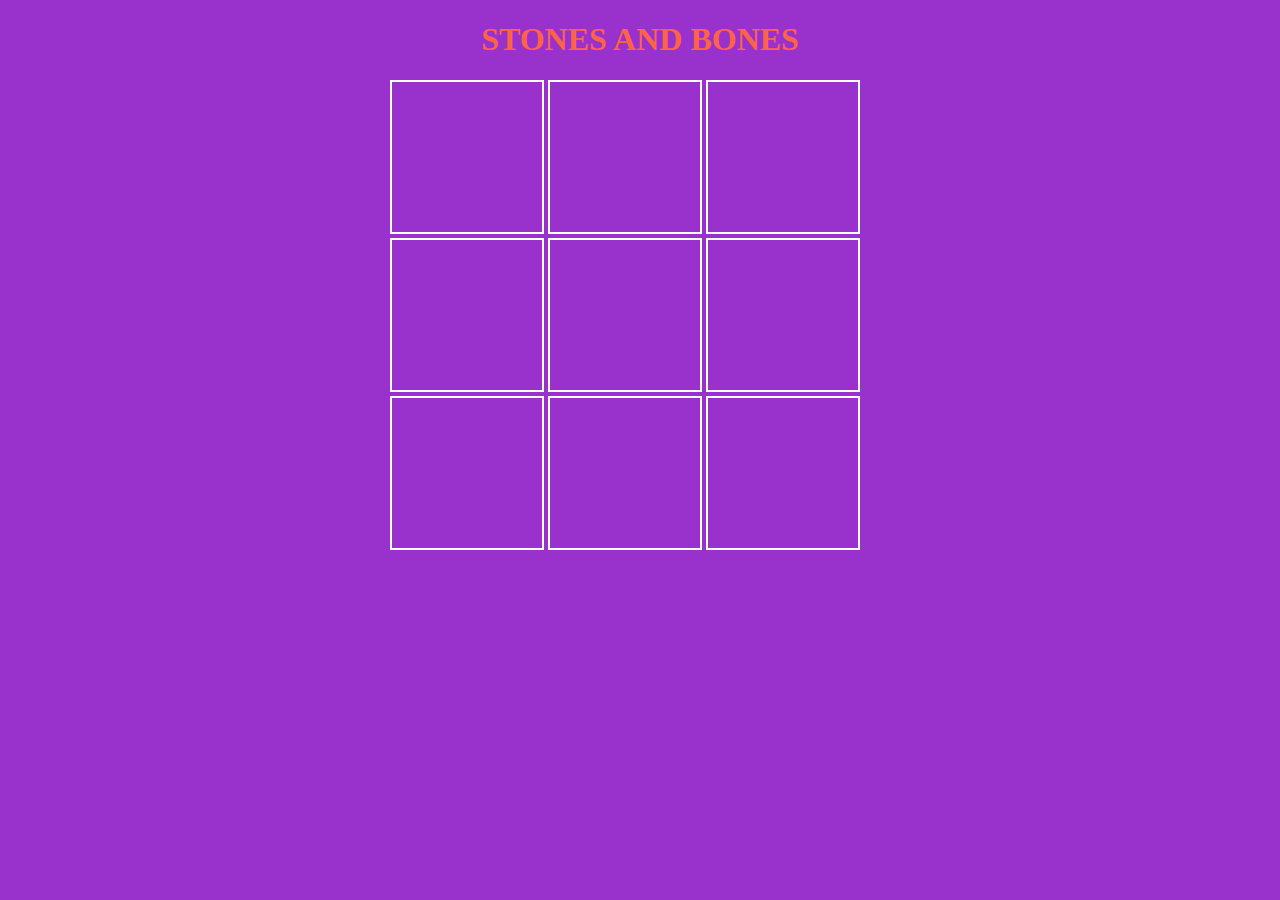
==== Sticks-And-Stones.html @ 1cf56b9f "I have a grid" ====
<!DOCTYPE html>
<html lang="en">

  <head>
    <meta charset="UTF-8">
    <title>Sticks And Stones</title>
    <link rel="stylesheet" href="sticksandstones.css">
  </head>

  <body>

    <h1>STONES AND BONES</h1>

    <div class="row">
      <div class="gridSquare">
        <img id="stone" src="Stone.png" alt="Stone">
        <img id="bones" src="Bones.png" alt="Bones">
      </div>
      <div class="gridSquare">
        <img id="stone" src="Stone.png" alt="Stone">
        <img id="bones" src="Bones.png" alt="Bones">
      </div>
      <div class="gridSquare">
        <img id="stone" src="Stone.png" alt="Stone">
        <img id="bones" src="Bones.png" alt="Bones">
      </div>
    </div>

    <div class="row">
      <div class="gridSquare">
        <img id="stone" src="Stone.png" alt="Stone">
        <img id="bones" src="Bones.png" alt="Bones">
      </div>
      <div class="gridSquare">
        <img id="stone" src="Stone.png" alt="Stone">
        <img id="bones" src="Bones.png" alt="Bones">
      </div>
      <div class="gridSquare">
        <img id="stone" src="Stone.png" alt="Stone">
        <img id="bones" src="Bones.png" alt="Bones">
      </div>
    </div>

    <div class="row">
      <div class="gridSquare">
        <img id="stone" src="Stone.png" alt="Stone">
        <img id="bones" src="Bones.png" alt="Bones">
      </div>
      <div class="gridSquare">
        <img id="stone" src="Stone.png" alt="Stone">
        <img id="bones" src="Bones.png" alt="Bones">
      </div>
      <div class="gridSquare">
        <img id="stone" src="Stone.png" alt="Stone">
        <img id="bones" src="Bones.png" alt="Bones">
      </div>
    </div>


    <script src="sticksandstones.js"></script>
  </body>

</html>
---- sticksandstones.css ----
body {
  background-color: darkorchid;
}

h1 {
  color: tomato;
  text-align: center;
}

img {
  visibility: hidden;
}

.row {
  margin: 0 auto;
  width: 500px;
  height: 158px;
}

.gridSquare {
  width: 150px;
  height: 150px;
  border: 2px solid white;
  display: inline-block;
}
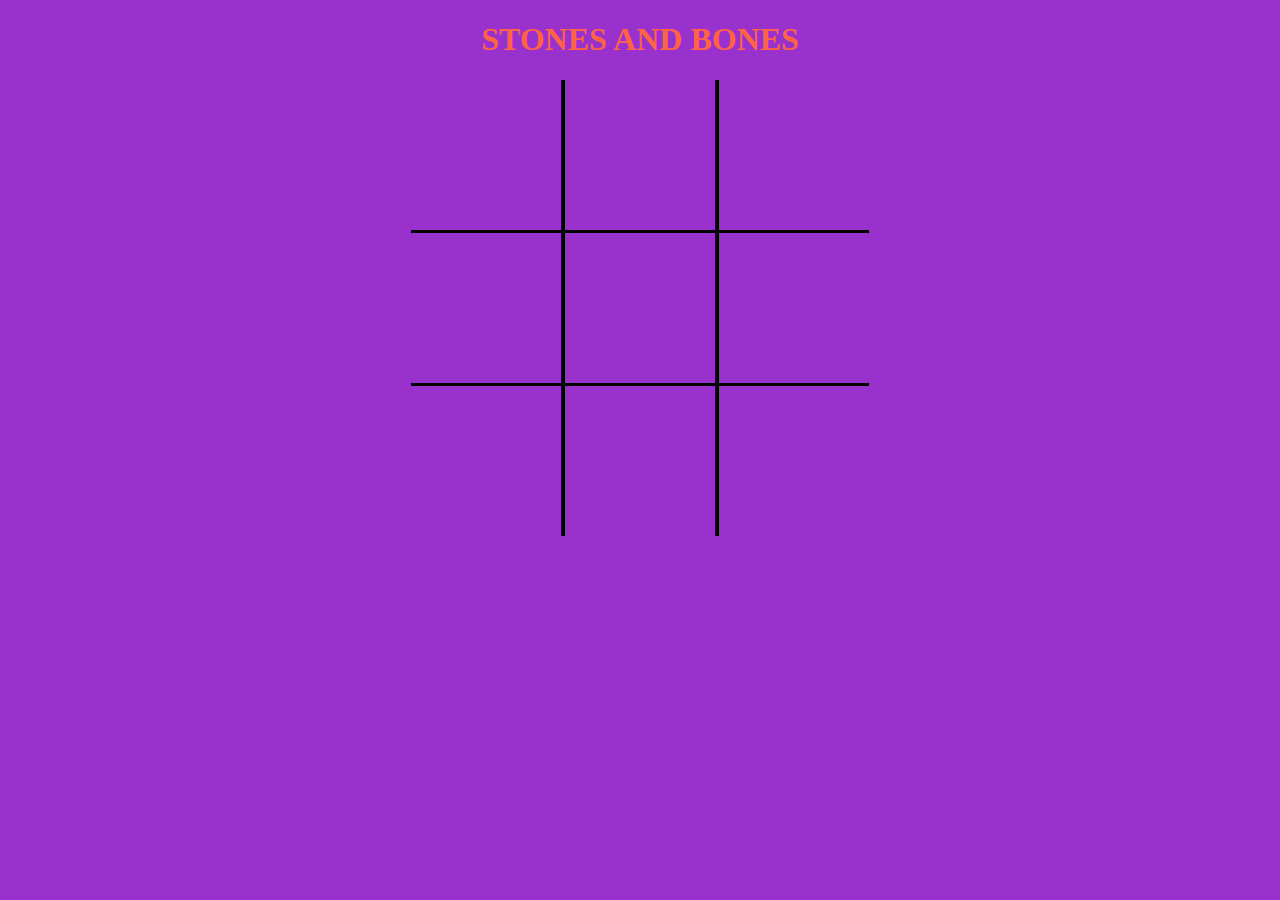
==== commit 3e9f19ac: "Image selector works better now" ====
--- a/Sticks-And-Stones.html
+++ b/Sticks-And-Stones.html
@@ -11,51 +11,34 @@
 
     <h1>STONES AND BONES</h1>
 
-    <div class="row">
-      <div class="gridSquare">
-        <img id="stone" src="Stone.png" alt="Stone">
-        <img id="bones" src="Bones.png" alt="Bones">
+    <div class="board">
+      <div class="row">
+        <div class="gridSquare">
+        </div>
+        <div class="gridSquare">
+        </div>
+        <div class="gridSquare">
+        </div>
       </div>
-      <div class="gridSquare">
-        <img id="stone" src="Stone.png" alt="Stone">
-        <img id="bones" src="Bones.png" alt="Bones">
+
+      <div class="row">
+        <div class="gridSquare">
+        </div>
+        <div class="gridSquare">
+        </div>
+        <div class="gridSquare">
+        </div>
       </div>
-      <div class="gridSquare">
-        <img id="stone" src="Stone.png" alt="Stone">
-        <img id="bones" src="Bones.png" alt="Bones">
+
+      <div class="row">
+        <div class="gridSquare">
+        </div>
+        <div class="gridSquare">
+        </div>
+        <div class="gridSquare">
+        </div>
       </div>
     </div>
-
-    <div class="row">
-      <div class="gridSquare">
-        <img id="stone" src="Stone.png" alt="Stone">
-        <img id="bones" src="Bones.png" alt="Bones">
-      </div>
-      <div class="gridSquare">
-        <img id="stone" src="Stone.png" alt="Stone">
-        <img id="bones" src="Bones.png" alt="Bones">
-      </div>
-      <div class="gridSquare">
-        <img id="stone" src="Stone.png" alt="Stone">
-        <img id="bones" src="Bones.png" alt="Bones">
-      </div>
-    </div>
-
-    <div class="row">
-      <div class="gridSquare">
-        <img id="stone" src="Stone.png" alt="Stone">
-        <img id="bones" src="Bones.png" alt="Bones">
-      </div>
-      <div class="gridSquare">
-        <img id="stone" src="Stone.png" alt="Stone">
-        <img id="bones" src="Bones.png" alt="Bones">
-      </div>
-      <div class="gridSquare">
-        <img id="stone" src="Stone.png" alt="Stone">
-        <img id="bones" src="Bones.png" alt="Bones">
-      </div>
-    </div>
-
 
     <script src="sticksandstones.js"></script>
   </body>
--- a/sticksandstones.css
+++ b/sticksandstones.css
@@ -7,19 +7,21 @@
   text-align: center;
 }
 
-img {
-  visibility: hidden;
+.row {
+  margin: 0 auto;
+  width: 458px;
+  height: 153px;
+  background-color: black;
 }
 
-.row {
-  margin: 0 auto;
-  width: 500px;
-  height: 158px;
+.row:last-child {
+  height: 150px;
 }
 
 .gridSquare {
   width: 150px;
   height: 150px;
-  border: 2px solid white;
   display: inline-block;
+  position: relative;
+  background-color: darkorchid;
 }
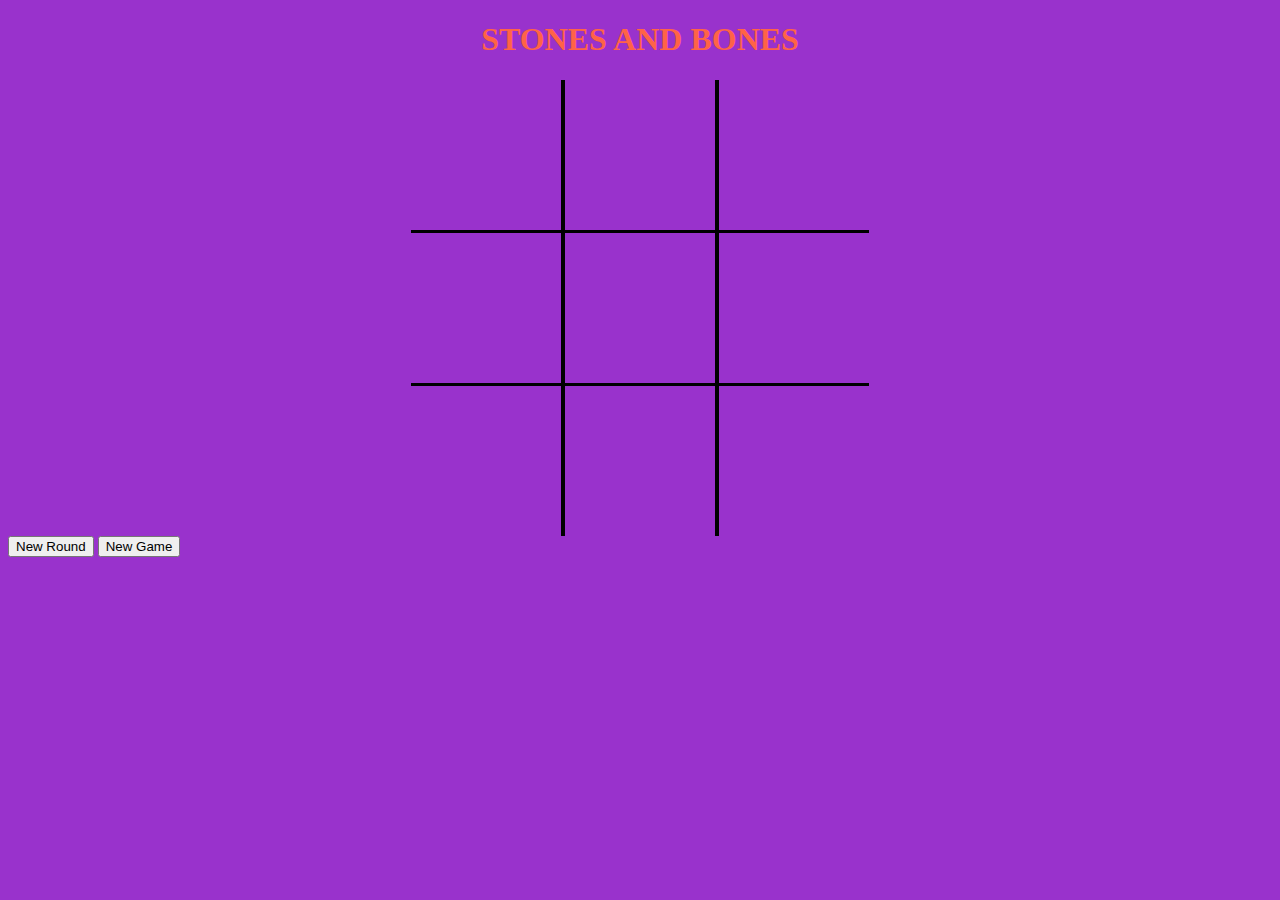
==== commit 3b47d91c: "Reset function, yay!" ====
--- a/Sticks-And-Stones.html
+++ b/Sticks-And-Stones.html
@@ -40,6 +40,9 @@
       </div>
     </div>
 
+    <button id="newRound">New Round</button>
+    <button id="newGame">New Game</button>
+
     <script src="sticksandstones.js"></script>
   </body>
 
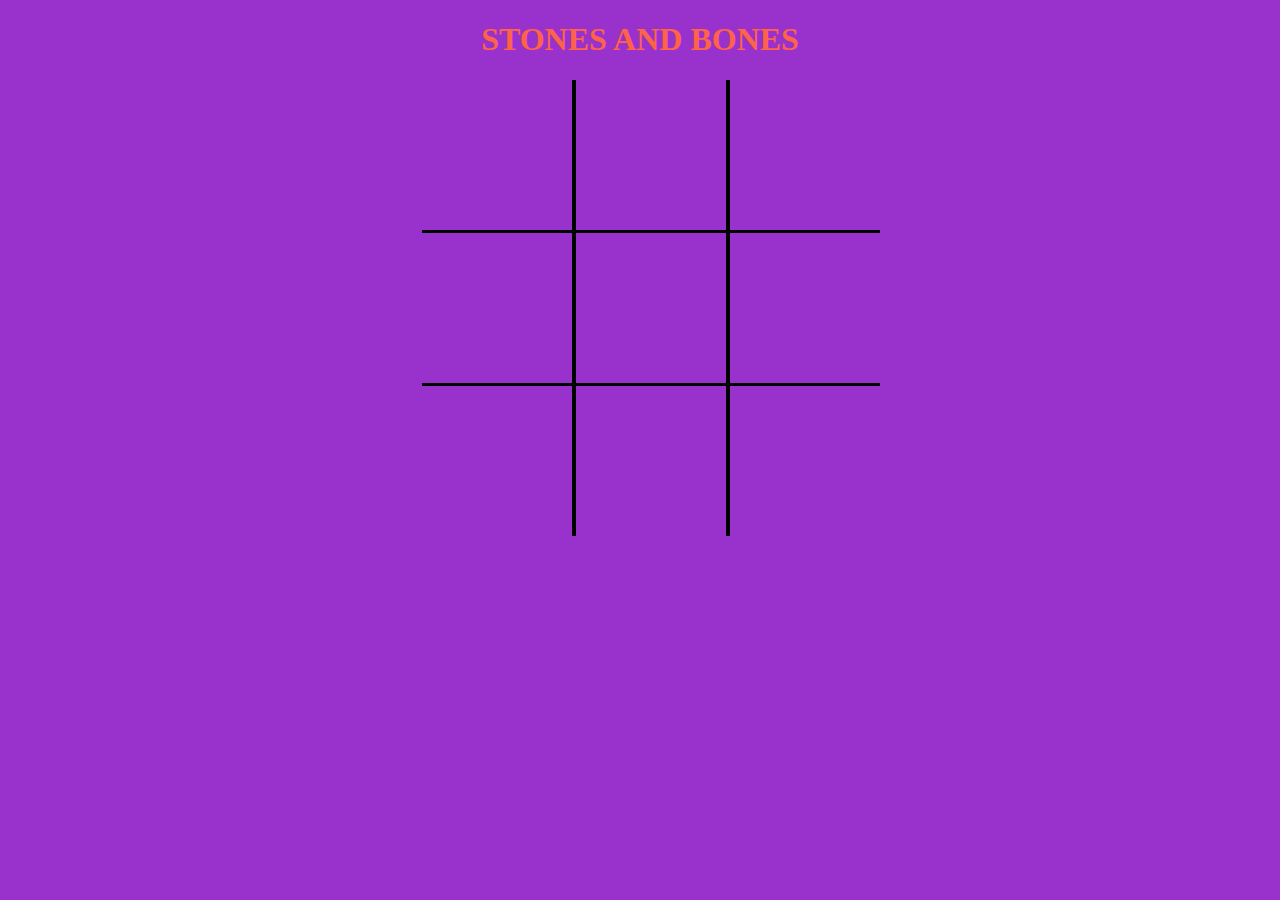
==== commit 21741501: "Basic game complete" ====
--- a/Sticks-And-Stones.html
+++ b/Sticks-And-Stones.html
@@ -13,35 +13,34 @@
 
     <div class="board">
       <div class="row">
-        <div class="gridSquare">
+        <div class="gridSquare" data-index="0">
         </div>
-        <div class="gridSquare">
+        <div class="gridSquare" data-index="1">
         </div>
-        <div class="gridSquare">
+        <div class="gridSquare" data-index="2">
         </div>
       </div>
 
       <div class="row">
-        <div class="gridSquare">
+        <div class="gridSquare" data-index="3">
         </div>
-        <div class="gridSquare">
+        <div class="gridSquare" data-index="4">
         </div>
-        <div class="gridSquare">
+        <div class="gridSquare" data-index="5">
         </div>
       </div>
 
       <div class="row">
-        <div class="gridSquare">
+        <div class="gridSquare" data-index="6">
         </div>
-        <div class="gridSquare">
+        <div class="gridSquare" data-index="7">
         </div>
-        <div class="gridSquare">
+        <div class="gridSquare" data-index="8">
         </div>
       </div>
     </div>
 
-    <button id="newRound">New Round</button>
-    <button id="newGame">New Game</button>
+    <button class="newRound">New Round</button>
 
     <script src="sticksandstones.js"></script>
   </body>
--- a/sticksandstones.css
+++ b/sticksandstones.css
@@ -5,6 +5,24 @@
 h1 {
   color: tomato;
   text-align: center;
+}
+
+img {
+  position: absolute;
+  z-index: 2;
+  left: 33%;
+}
+
+button {
+  display: none;
+  position: absolute;
+  left: 47%;
+  top: 90%;
+}
+
+.board {
+  position: absolute;
+  left: 33%;
 }
 
 .row {
@@ -24,4 +42,5 @@
   display: inline-block;
   position: relative;
   background-color: darkorchid;
+  z-index: 1;
 }
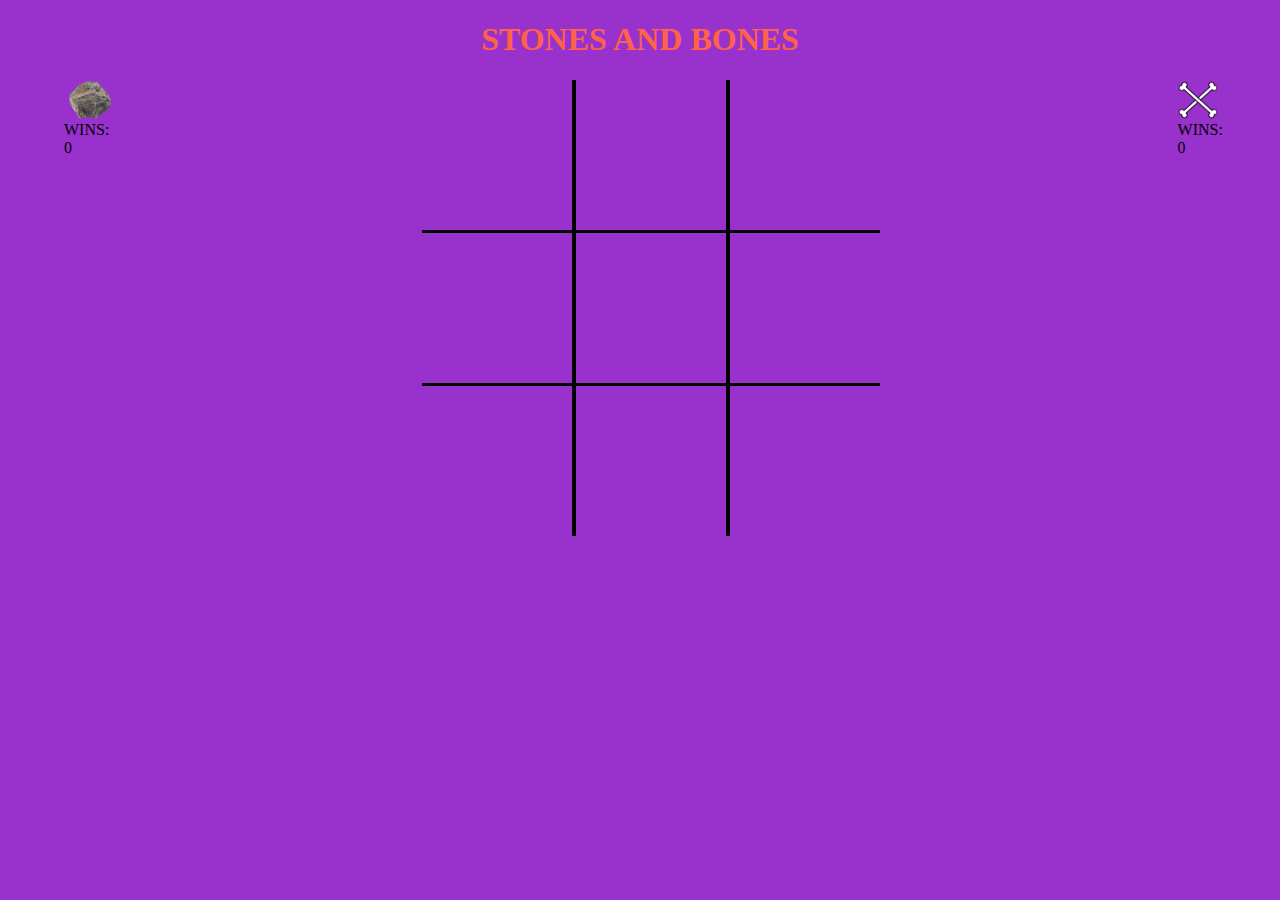
==== commit 4be21964: "Win counter implemented" ====
--- a/Sticks-And-Stones.html
+++ b/Sticks-And-Stones.html
@@ -40,6 +40,13 @@
       </div>
     </div>
 
+    <div class="stoneCounter"><img class="counter" src="Stone.png" alt="Stone">
+      <p>WINS: <span class="stoneCount">0</span></p>
+    </div>
+    <div class="bonesCounter"><img class="counter" src="Bones.png" alt="Bones">
+      <p>WINS: <span class="bonesCount">0</span></p>
+    </div>
+
     <button class="newRound">New Round</button>
 
     <script src="sticksandstones.js"></script>
--- a/sticksandstones.css
+++ b/sticksandstones.css
@@ -18,6 +18,25 @@
   position: absolute;
   left: 47%;
   top: 90%;
+}
+
+p {
+  position: absolute;
+  top: 25px;
+}
+
+.counter {
+  height: 40px;
+}
+
+.stoneCounter {
+  position: absolute;
+  left: 5%;
+}
+
+.bonesCounter {
+  position: absolute;
+  right: 8%;
 }
 
 .board {
